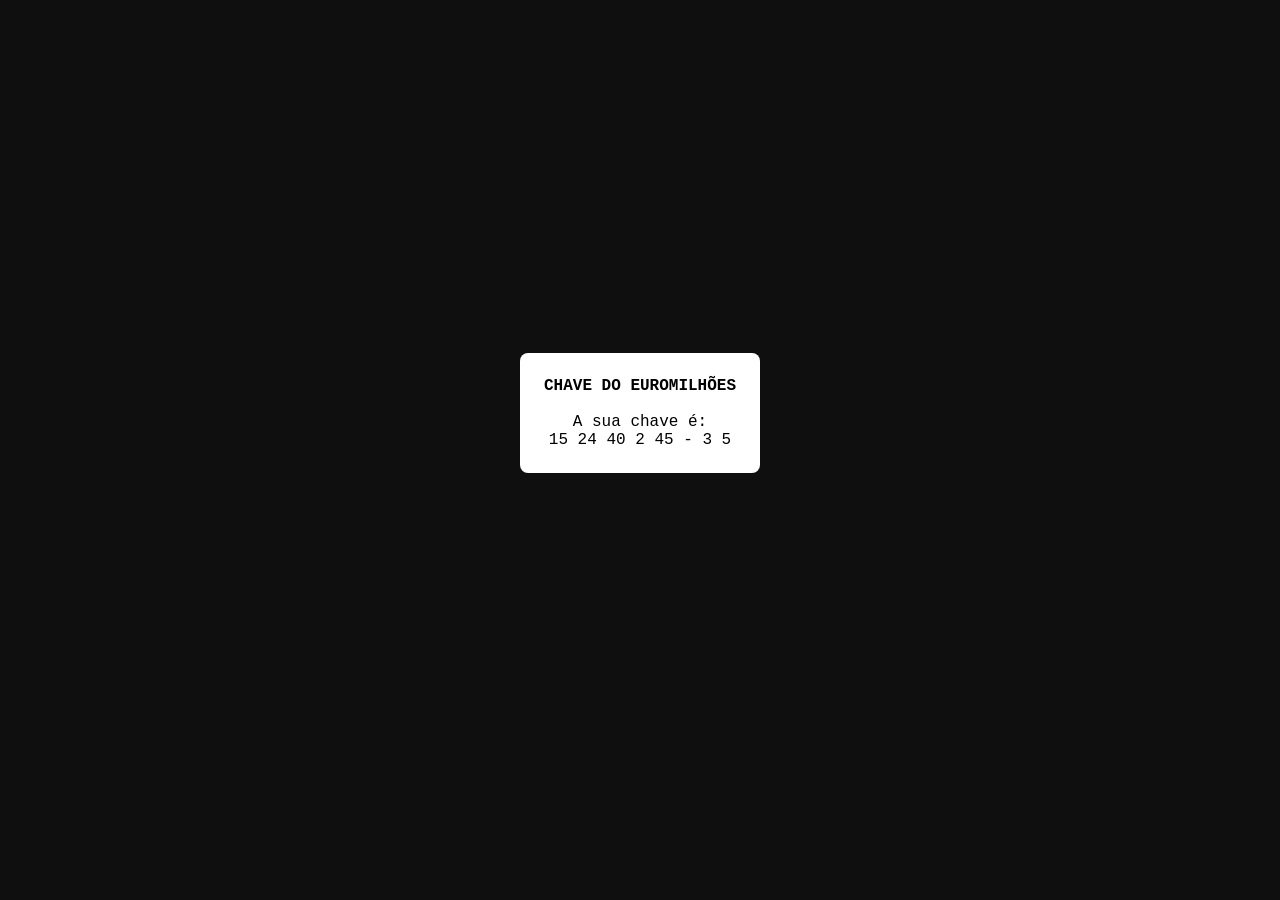
==== EX1/index.html @ 1fa962cc "add: first exercise done" ====
<!DOCTYPE html>
<html lang="pt">
<head>
    <meta charset="UTF-8">
    <meta name="viewport" content="width=device-width, initial-scale=1.0">
    <title>SIR - Geração da chave de euromilhões</title>
    <link href="./style.css" rel="stylesheet" />   
    <script src="./script.js"></script>
</head>
<body>
    <div class="card">
        <div class="card-title">
            CHAVE DO EUROMILHÕES
        </div>
        <div class="card-body">
            <a>A sua chave é:</a>
            <span id="key">xxxxx-xx</span>
        </div>
    </div>
</body>
</html>
---- EX1/style.css ----
body {
    background-color: #0f0f0f;
    display: flex;
    justify-content: center;
    align-items: center;
    height: 90vh;
    font-family: 'Courier New', Courier, monospace;
}

.card {
    background-color: #fff;
    border-radius: 0.5rem;
    display: flex;
    justify-content: center;
    flex-direction: column;
    align-items: center;
    gap: 1.1rem;
    margin: 1rem;
    padding: 1.5rem;
}

.card .card-title {
    text-align: center;
    font-weight: bold;
}

.card .card-body {
    display: flex;
    flex-direction: column;
    justify-content: center;
    align-items: center;
}
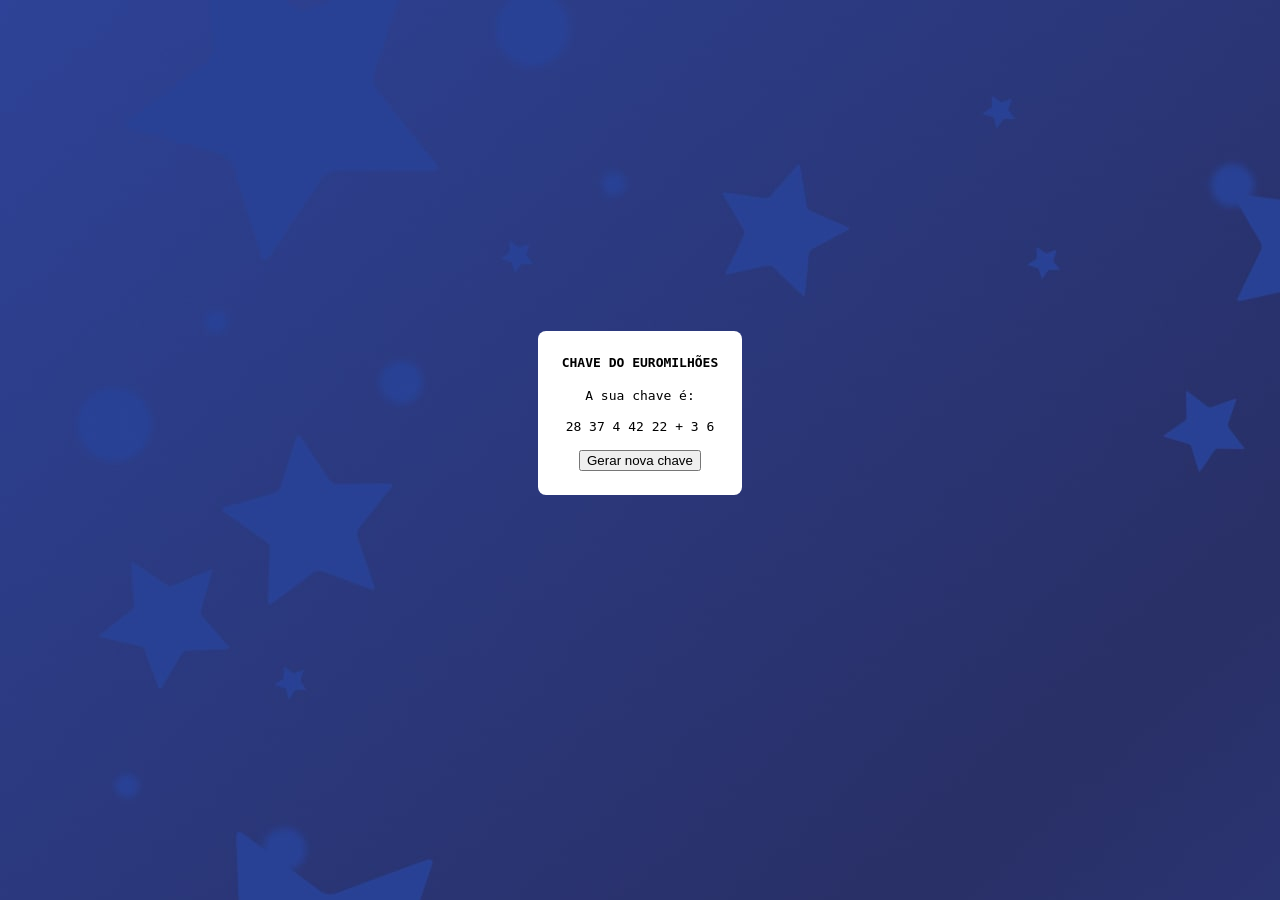
==== commit 231312e2: "add: new background image, a button" ====
--- a/EX1/index.html
+++ b/EX1/index.html
@@ -15,6 +15,7 @@
         <div class="card-body">
             <a>A sua chave é:</a>
             <span id="key">xxxxx-xx</span>
+            <button onClick="updateHtml()">Gerar nova chave</button>
         </div>
     </div>
 </body>
--- a/EX1/style.css
+++ b/EX1/style.css
@@ -4,7 +4,8 @@
     justify-content: center;
     align-items: center;
     height: 90vh;
-    font-family: 'Courier New', Courier, monospace;
+    background: url('./img/background.jpg');
+    font-family: monospace
 }
 
 .card {
@@ -29,4 +30,5 @@
     flex-direction: column;
     justify-content: center;
     align-items: center;
+    gap: 1rem;
 }
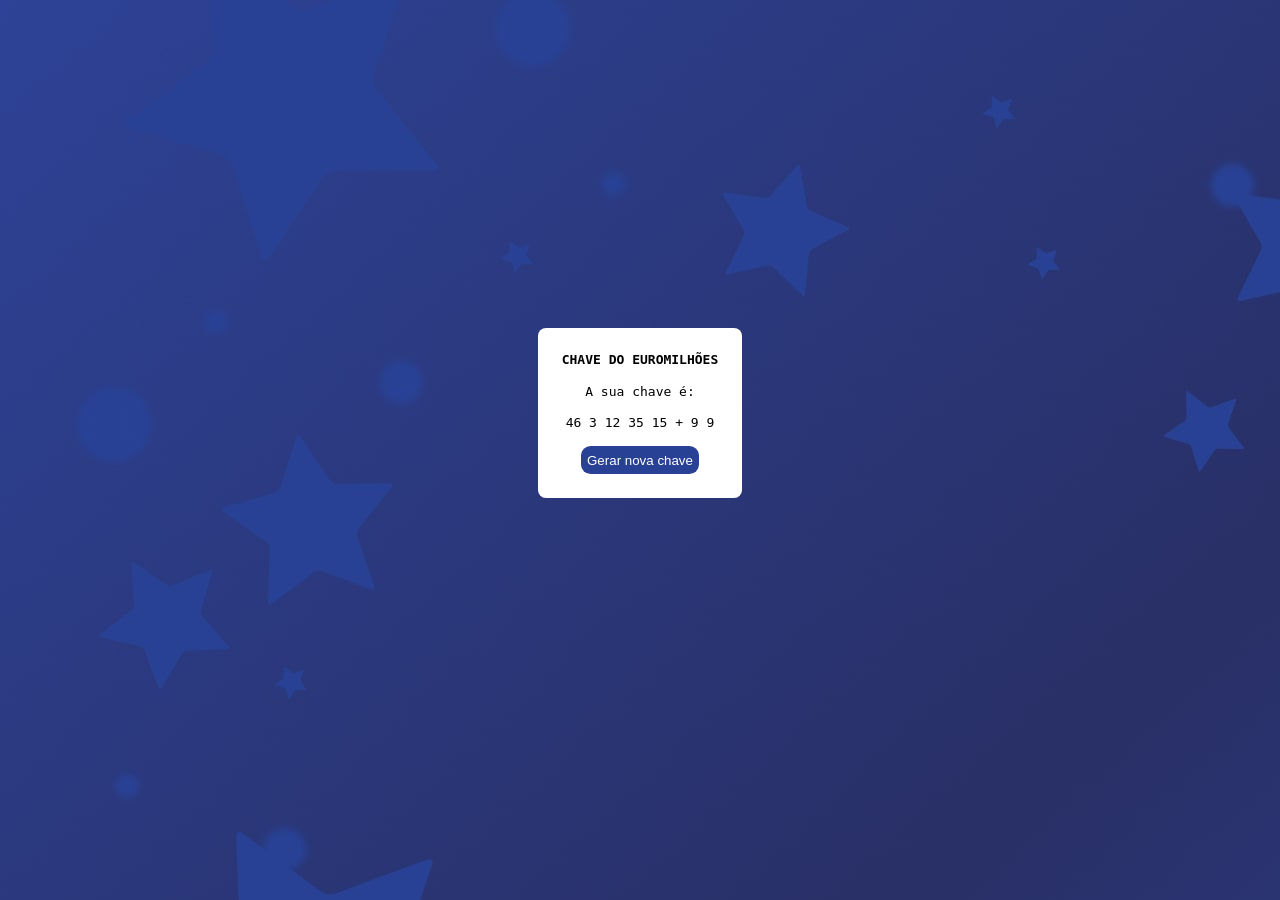
==== commit 748a3997: "add: styling to the button" ====
--- a/EX1/index.html
+++ b/EX1/index.html
@@ -15,7 +15,7 @@
         <div class="card-body">
             <a>A sua chave é:</a>
             <span id="key">xxxxx-xx</span>
-            <button onClick="updateHtml()">Gerar nova chave</button>
+            <button onClick="updateHtml()" class="button">Gerar nova chave</button>
         </div>
     </div>
 </body>
--- a/EX1/style.css
+++ b/EX1/style.css
@@ -6,6 +6,16 @@
     height: 90vh;
     background: url('./img/background.jpg');
     font-family: monospace
+}
+
+.button {
+    background-color: #284195;
+    color: #fff;
+    border-radius: 0.6rem;
+    padding: 0.4rem;
+    border: none;
+    outline: none;
+    cursor: pointer
 }
 
 .card {
